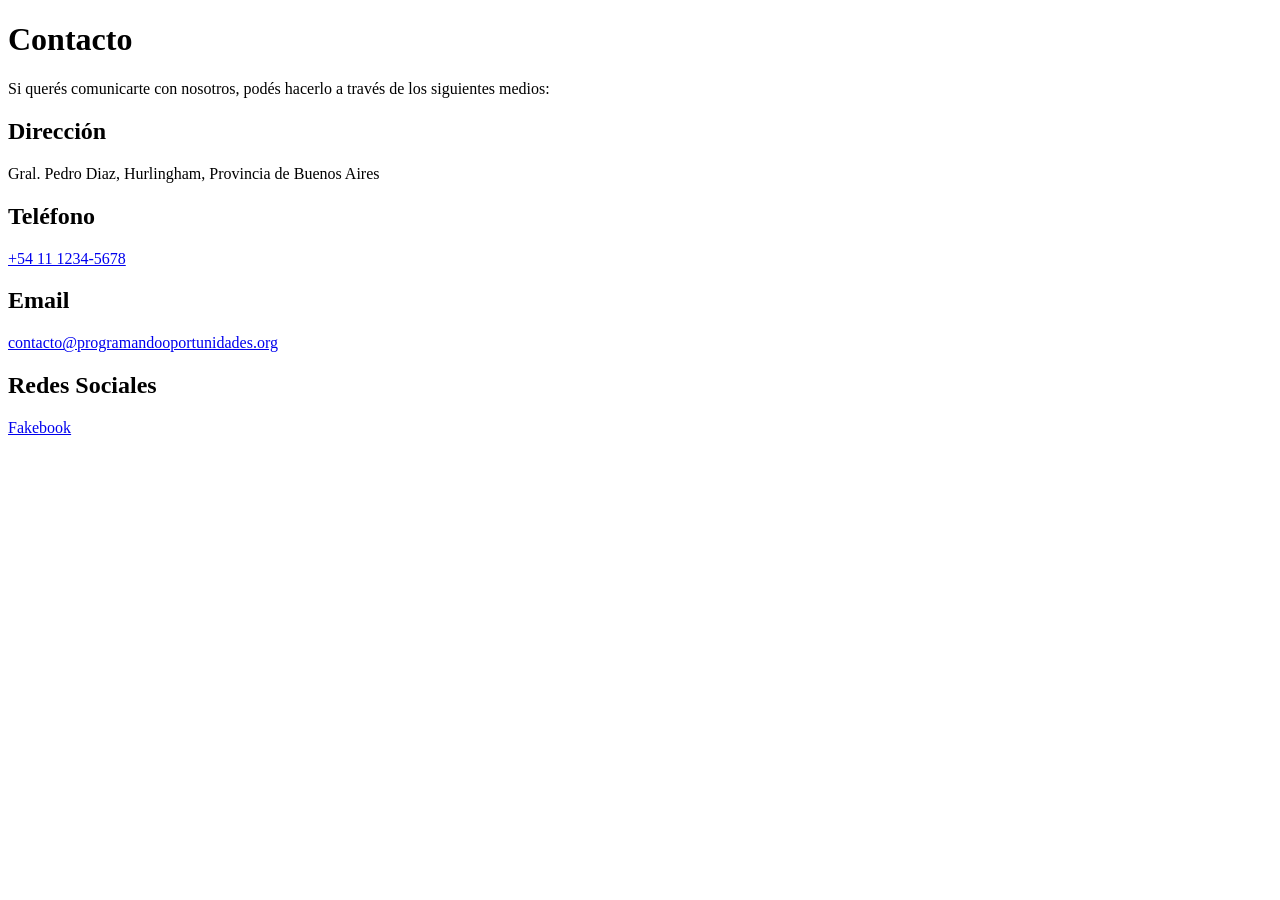
==== contacto.html @ e5cc29fe "Se creo el archivo 'contacto.html', y se agrego informacion de contacto y enlaces" ====
<!DOCTYPE html>
<html lang="es">
<head>
    <meta charset="UTF-8">
    <title>Contacto POPT</title>
</head>
<body>

    <h1>Contacto</h1>

<main>
    <p>Si querés comunicarte con nosotros, podés hacerlo a través de los siguientes medios:</p>

    <h2>Dirección</h2>
    <p>Gral. Pedro Diaz, Hurlingham, Provincia de Buenos Aires</p>

    <h2>Teléfono</h2>
    <p>
        <a href="tel:+541112345678">+54 11 1234-5678</a>
    </p>

    <h2>Email</h2>
    <p>
        <a href="mailto:contacto@programandooportunidades.org">
            contacto@programandooportunidades.org
        </a>
    </p>

    <h2>Redes Sociales</h2>
    <p>
        <a href="https://www.fakebook.com/programandooportunidades" target="_blank">
            Fakebook
        </a>
    </p>
</main>
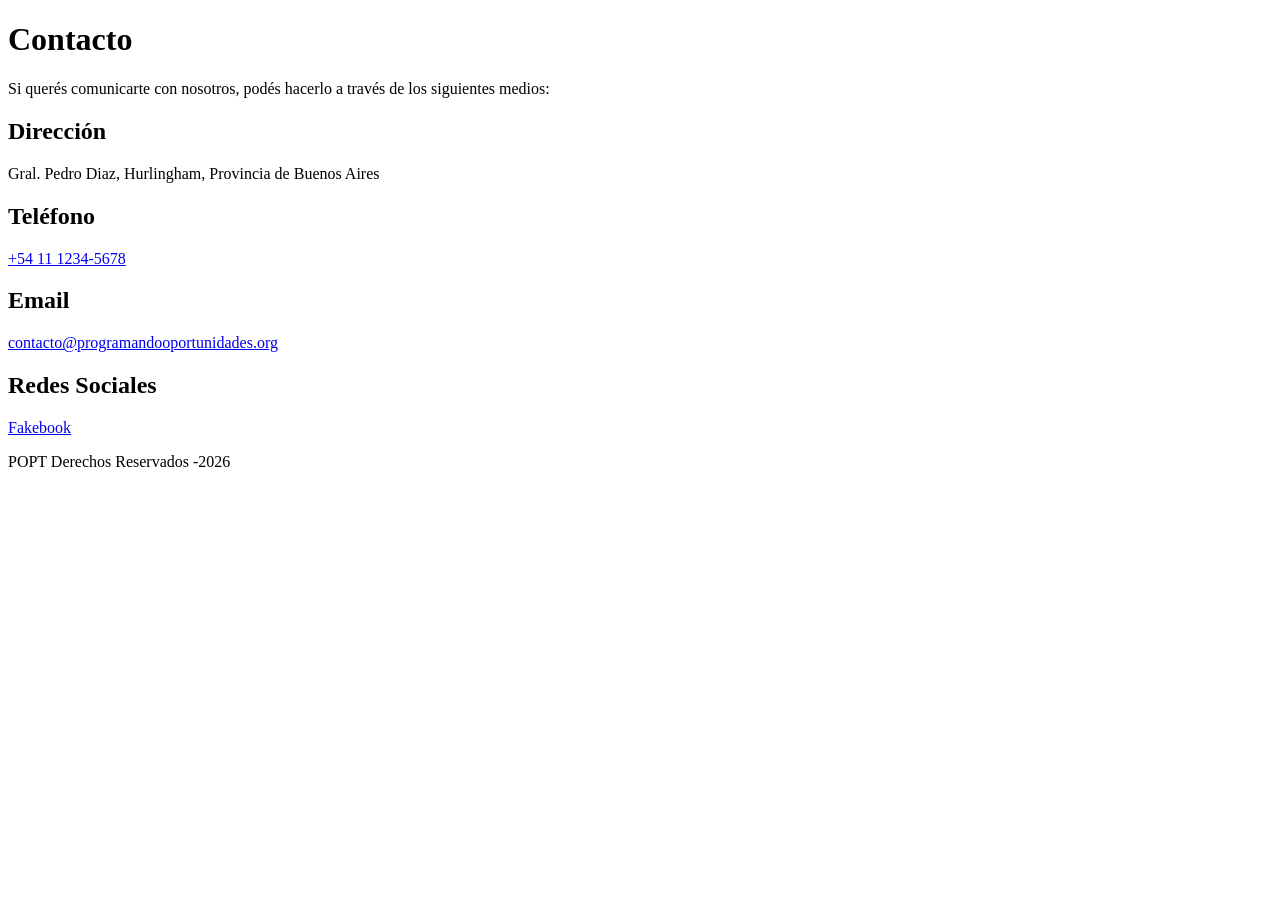
==== commit 81a8244f: "agregando el footer" ====
--- a/contacto.html
+++ b/contacto.html
@@ -32,4 +32,11 @@
             Fakebook
         </a>
     </p>
-</main>+</main>
+
+
+    <footer>
+        POPT Derechos Reservados -2026
+    </footer>
+</body>
+</html>
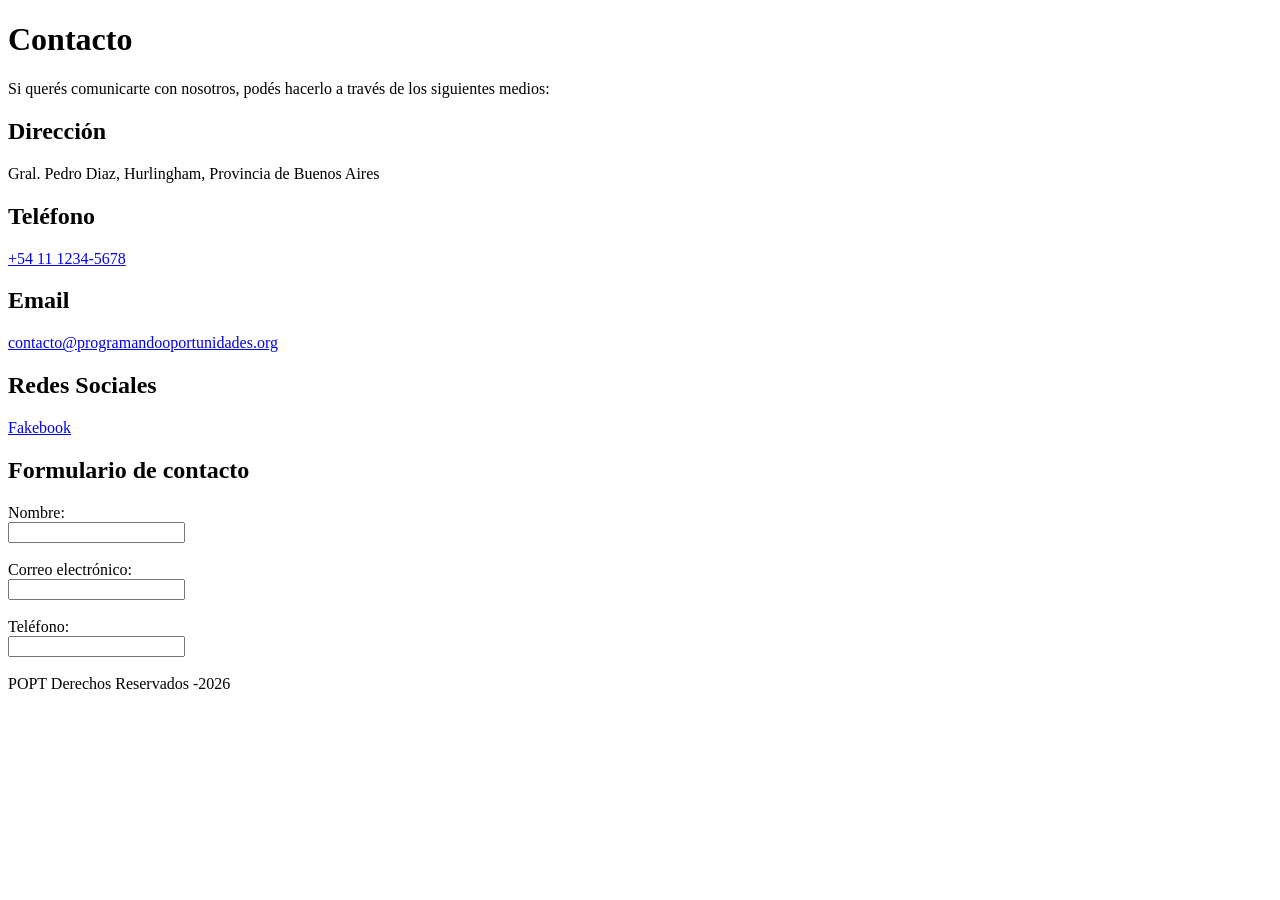
==== commit 4aaeae5a: "agregando formulario de contacto" ====
--- a/contacto.html
+++ b/contacto.html
@@ -32,6 +32,19 @@
             Fakebook
         </a>
     </p>
+
+    <section>
+        <h2>Formulario de contacto</h2>
+
+        <label >Nombre:</label><br>
+        <input type="text" name="nombre" required><br><br>
+
+        <label for="email">Correo electrónico:</label><br>
+        <input type="email" name="email" required><br><br>
+
+        <label for="telefono">Teléfono:</label><br>
+        <input type="tel" name="telefono"><br><br>
+    </section>
 </main>
 
 
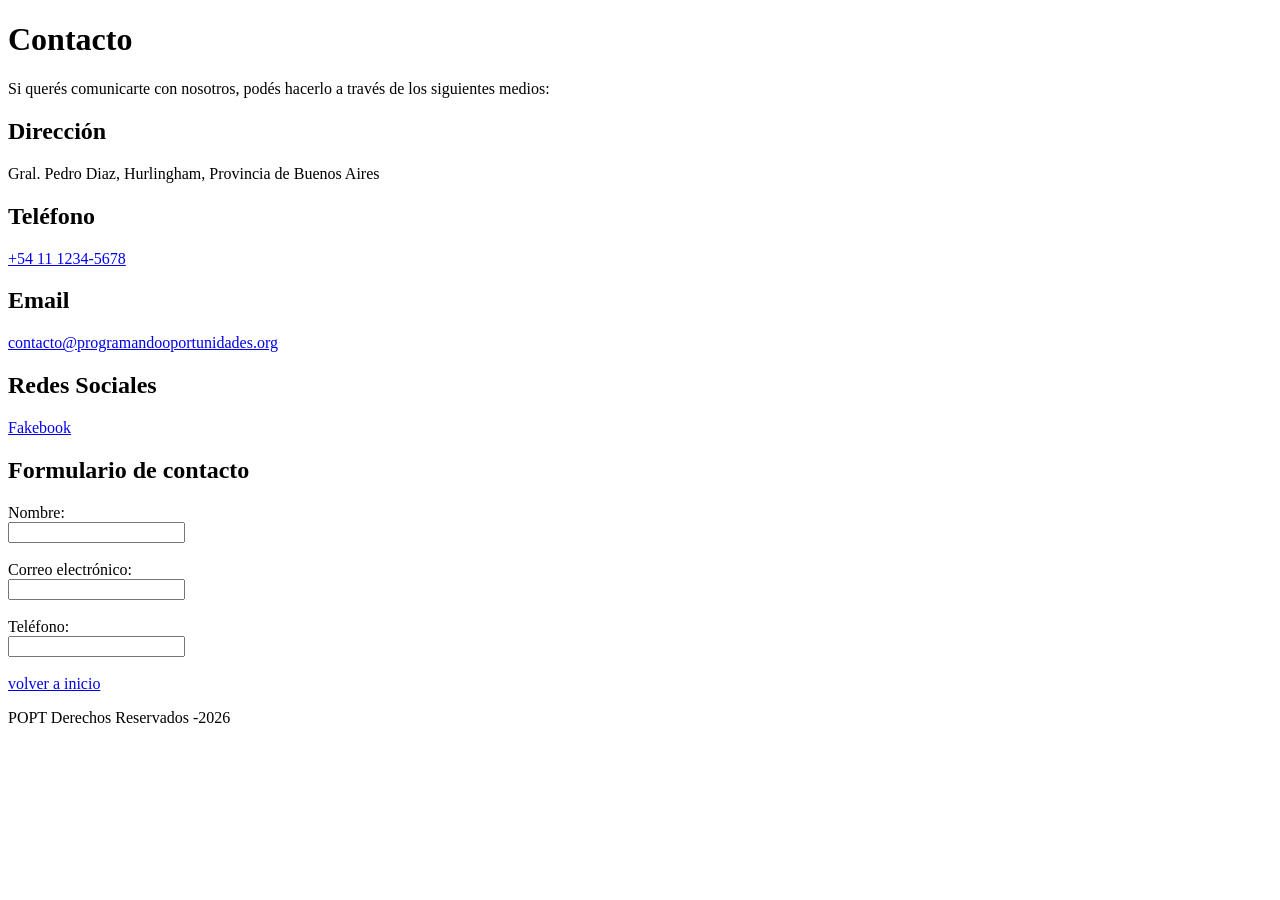
==== commit 78c7fdaf: "agregando 'volver a inicio' en los index; nosotros, programas y contacto" ====
--- a/contacto.html
+++ b/contacto.html
@@ -2,6 +2,7 @@
 <html lang="es">
 <head>
     <meta charset="UTF-8">
+    <meta name="viewport" content="width=device-width, initial-scale=1.0">
     <title>Contacto POPT</title>
 </head>
 <body>
@@ -49,7 +50,10 @@
 
 
     <footer>
-        POPT Derechos Reservados -2026
+        <a href="index.html">volver a inicio</a>
+        <p>
+            POPT Derechos Reservados -2026
+        </p>
     </footer>
 </body>
-</html>+</html>
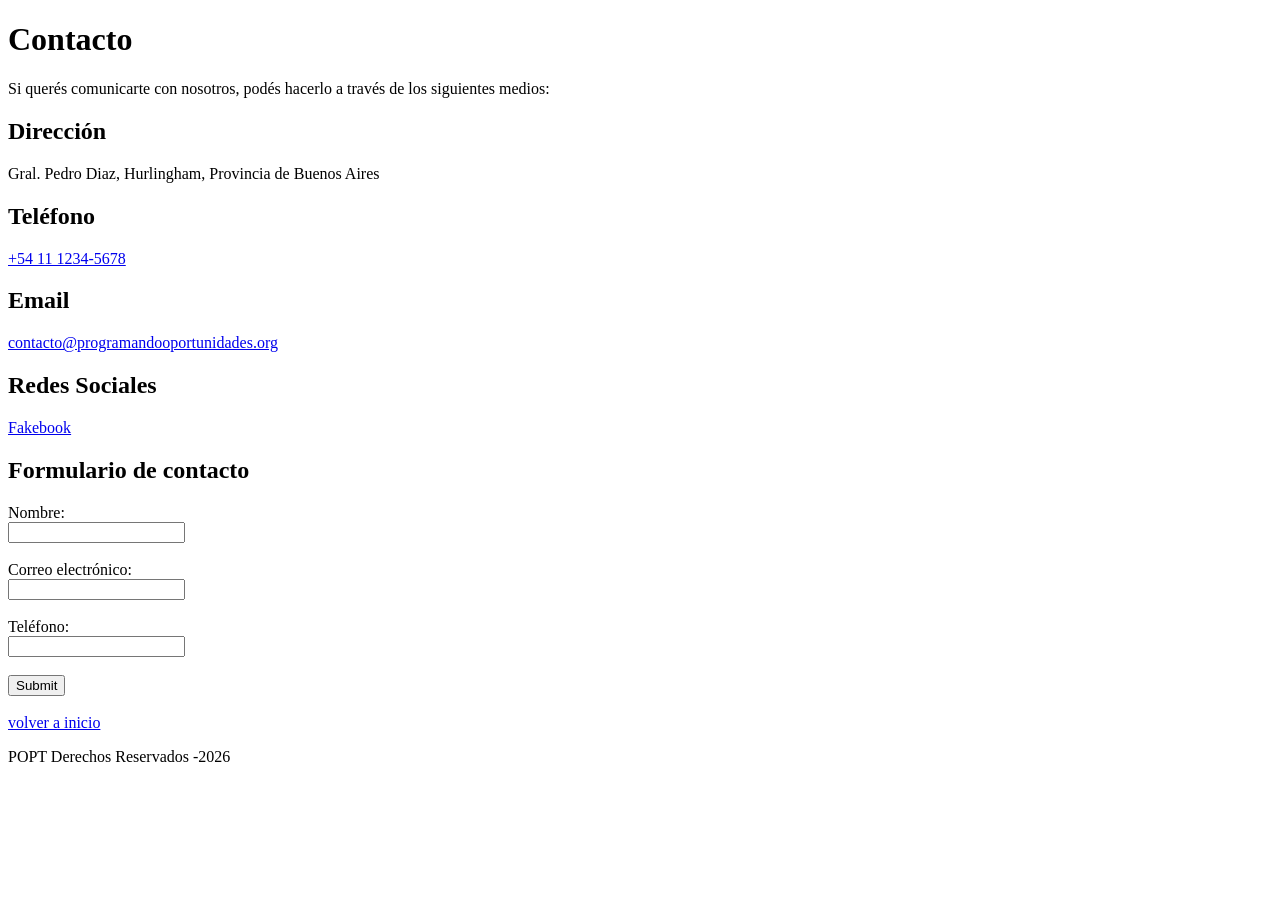
==== commit 7e8ea7c4: "agregando submit a formulario de contacto" ====
--- a/contacto.html
+++ b/contacto.html
@@ -45,6 +45,8 @@
 
         <label for="telefono">Teléfono:</label><br>
         <input type="tel" name="telefono"><br><br>
+
+        <input type="submit" name="enviar"><br><br>
     </section>
 </main>
 
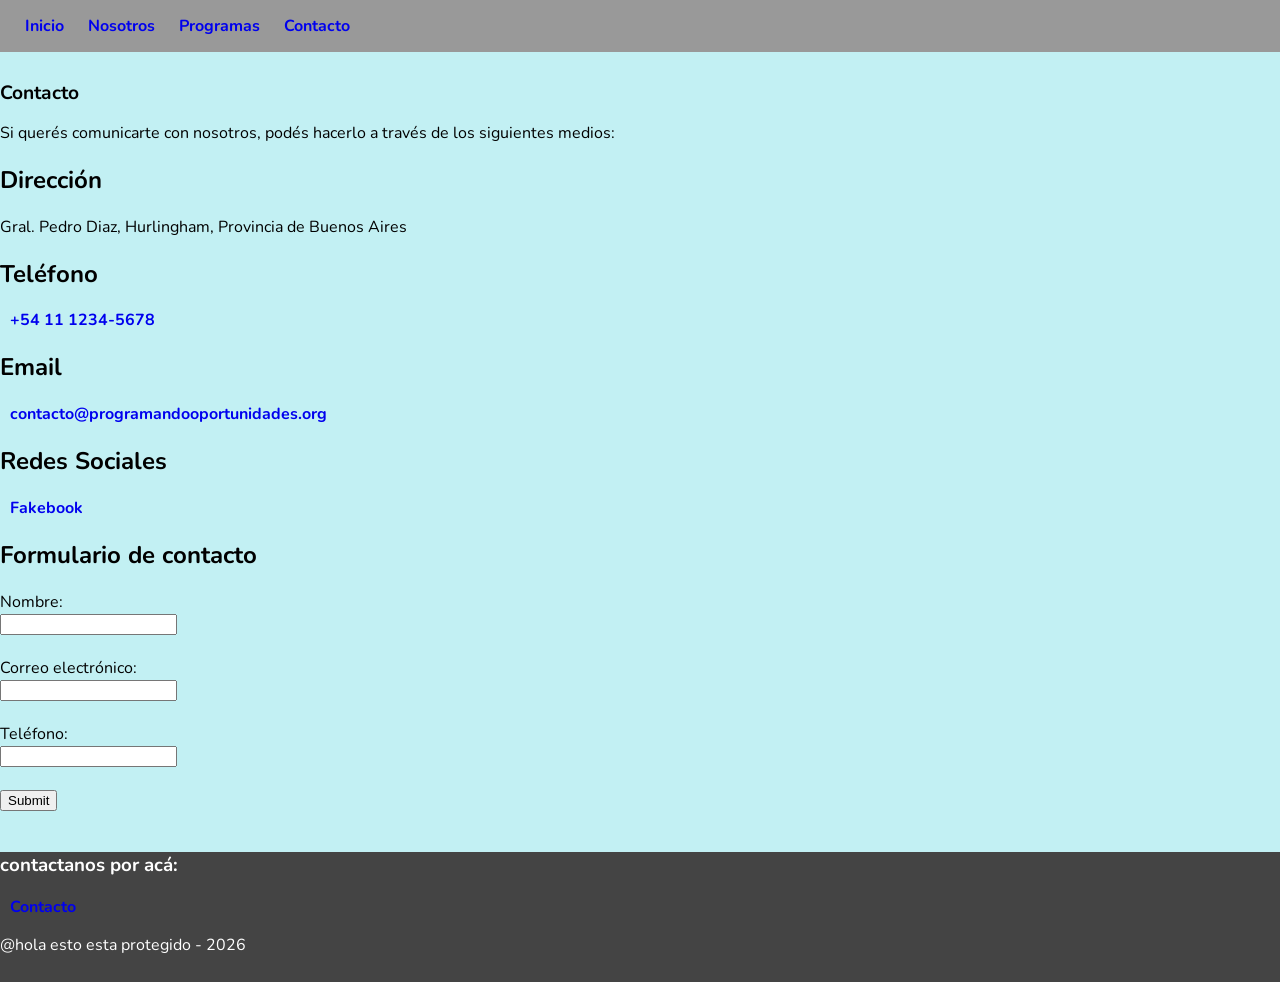
==== commit e8ef8137: "fix: agregando navbar base a los demas htmls + footer" ====
--- a/contacto.html
+++ b/contacto.html
@@ -3,11 +3,22 @@
 <head>
     <meta charset="UTF-8">
     <meta name="viewport" content="width=device-width, initial-scale=1.0">
+    <link rel="stylesheet" href="css/style.css">
+    <link rel="preconnect" href="https://fonts.googleapis.com">
+    <link rel="preconnect" href="https://fonts.gstatic.com" crossorigin>
+    <link href="https://fonts.googleapis.com/css2?family=Nunito:ital,wght@0,200..1000;1,200..1000&display=swap" rel="stylesheet">
     <title>Contacto POPT</title>
 </head>
 <body>
-
+<header>
+    <nav class="nav">
+        <a href="index.html">Inicio</a>
+        <a href="nosotros.html">Nosotros</a> 
+        <a href="programas.html">Programas</a>
+        <a href="#contacto">Contacto</a>
+    </nav>
     <h1>Contacto</h1>
+</header>
 
 <main>
     <p>Si querés comunicarte con nosotros, podés hacerlo a través de los siguientes medios:</p>
@@ -51,11 +62,10 @@
 </main>
 
 
-    <footer>
-        <a href="index.html">volver a inicio</a>
-        <p>
-            POPT Derechos Reservados -2026
-        </p>
+    <footer id="contacto" class="index-footer">
+        <h3>contactanos por acá:</h3>
+        <a href="contacto.html">Contacto</a>
+        <p>@hola esto esta protegido - 2026</p>
     </footer>
 </body>
 </html>
--- a/css/style.css
+++ b/css/style.css
@@ -0,0 +1,65 @@
+body{
+    box-sizing: border-box;
+    padding: 0;
+    margin: 0;
+    font-family: "Nunito", sans-serif;
+    background-color: #c2f0f3;
+}
+
+
+.nav{
+    background-color: #999999;
+}
+
+a{
+    text-decoration: none;
+    font-weight: bold;
+    padding: 10px;
+}
+
+nav{
+    padding: 15px;
+}
+
+a:hover{
+    color: blueviolet;
+}
+
+.index-section-1{
+    text-align: center;
+    margin: 10px;
+}
+
+h1{
+    font-size: 1.2em;
+    padding-top: 15px;
+}
+
+ul{
+    list-style: none;
+}
+
+
+
+.index-footer{
+    color: #fff;
+    background-color: #444;
+    padding-bottom: 10px;
+}
+
+img{
+    width: 500px;
+    display: flex;
+    justify-content: center;
+    align-items: center;
+    margin: 30px;
+    padding: 5px;
+    border-radius: 10px;
+}
+
+
+.img{
+    display: flex;
+    flex-wrap: wrap;
+    justify-content: center;
+}
